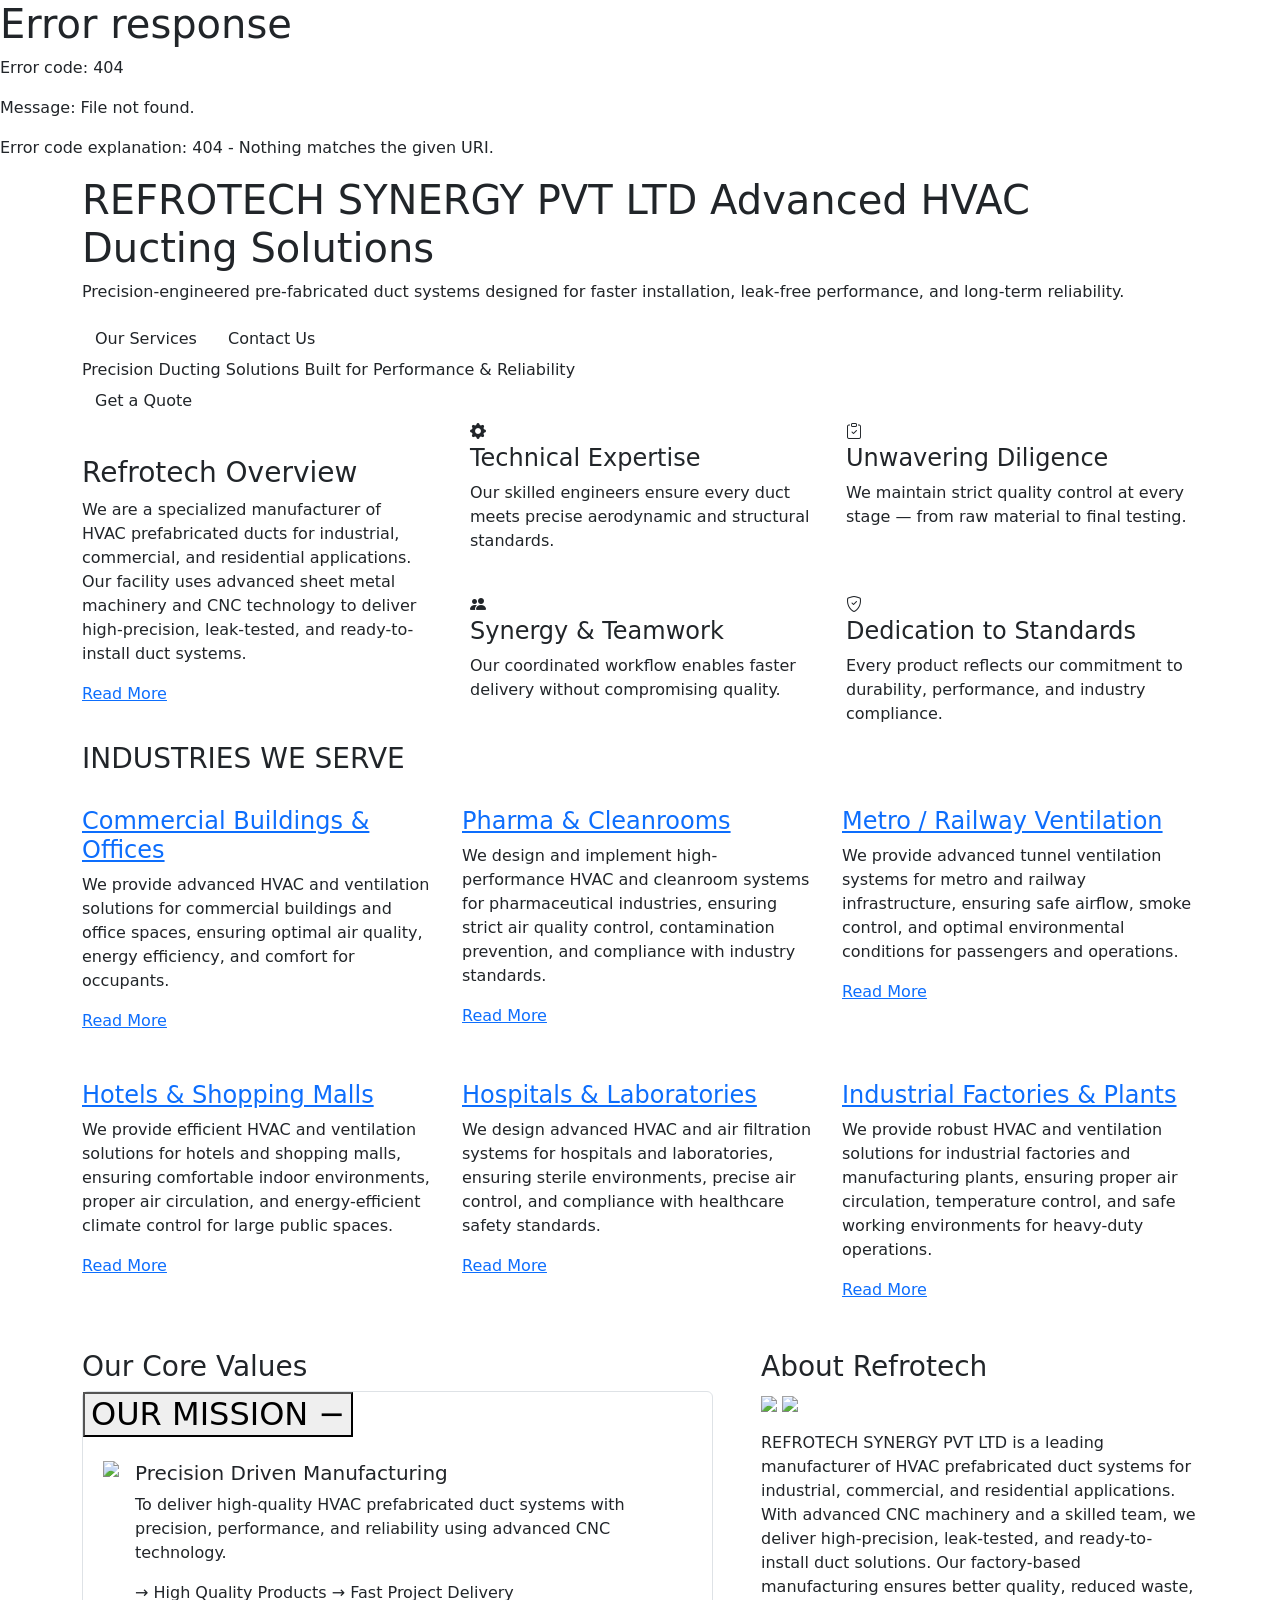
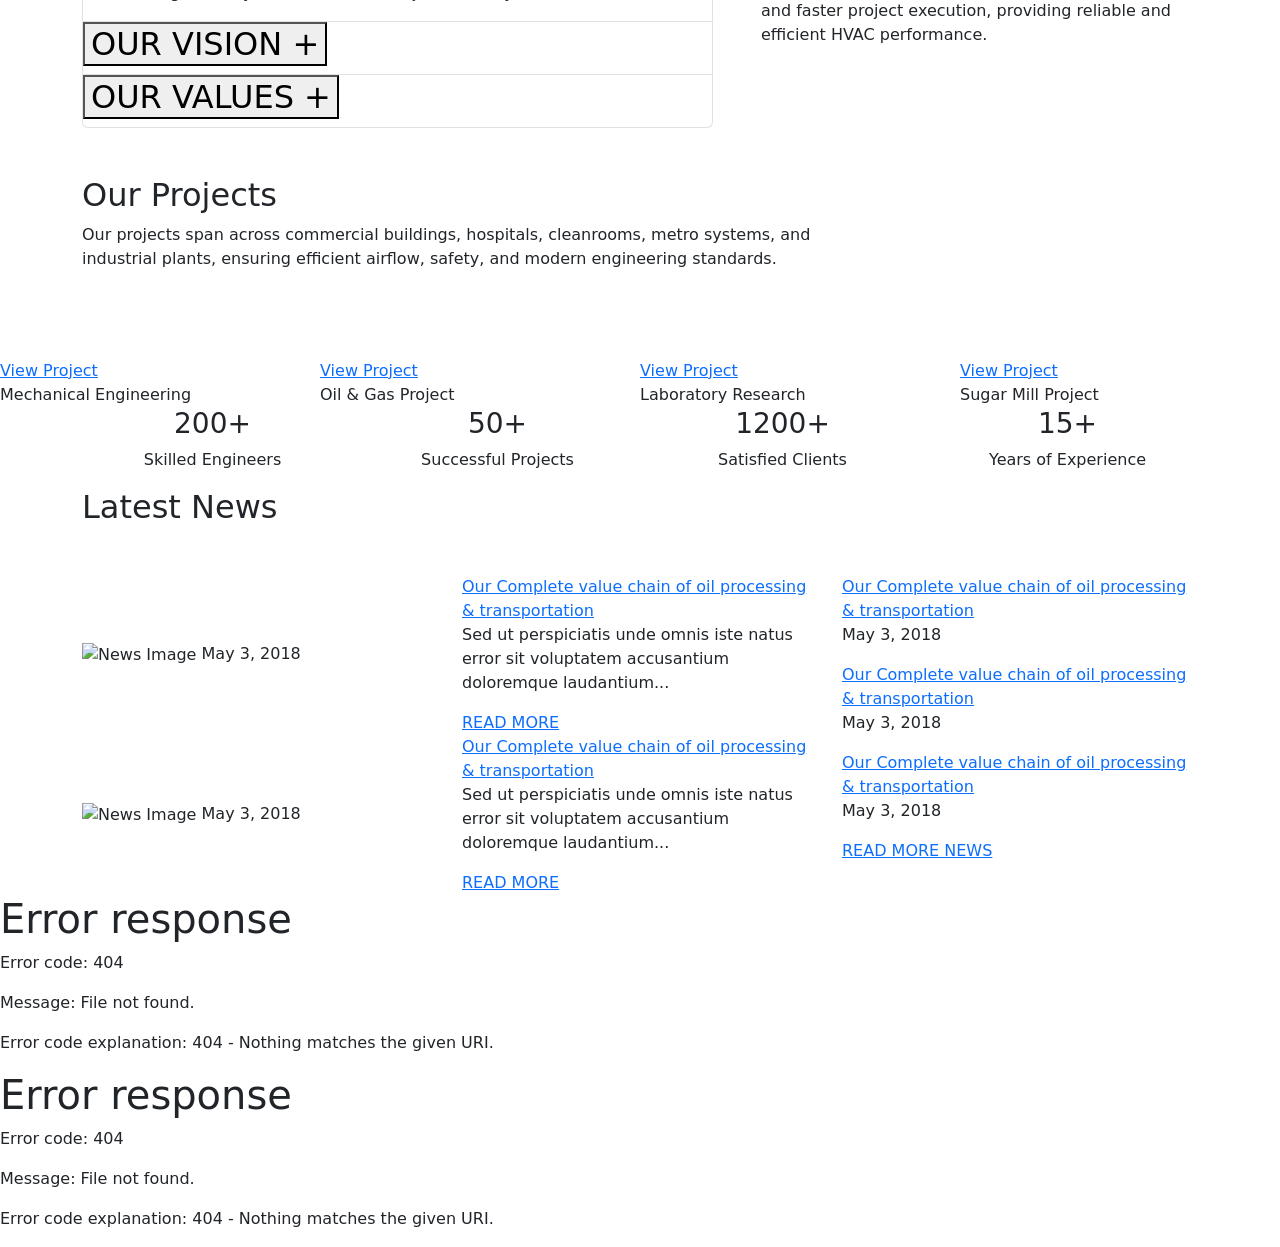
==== index.html @ 98a58070 "index file" ====
<!DOCTYPE html>
<html lang="en">

<head>
    <meta charset="UTF-8">
    <meta name="viewport" content="width=device-width, initial-scale=1.0">
    <title>Document</title>

    <!-- Bootstrap -->
    <link href="https://cdn.jsdelivr.net/npm/bootstrap@5.3.2/dist/css/bootstrap.min.css" rel="stylesheet">
    <link href="https://cdn.jsdelivr.net/npm/bootstrap-icons@1.11.3/font/bootstrap-icons.css" rel="stylesheet">
    <link href="https://fonts.googleapis.com/css2?family=Poppins:wght@400;500;600;700&display=swap" rel="stylesheet">
    <link href="https://fonts.googleapis.com/css2?family=Open+Sans:wght@400&display=swap" rel="stylesheet">
    <link href="https://fonts.googleapis.com/css2?family=Raleway:wght@300;400;500;600;700&display=swap"
        rel="stylesheet">
    <link href="https://fonts.googleapis.com/css2?family=PT+Serif:wght@400;700&display=swap" rel="stylesheet">
    <link href="https://cdn.jsdelivr.net/npm/bootstrap@5.3.3/dist/css/bootstrap.min.css" rel="stylesheet">
    <link rel="stylesheet" href="https://cdn.jsdelivr.net/npm/swiper@11/swiper-bundle.min.css" />

    <link rel="stylesheet" href="styles.css">
</head>

<body>
    <div id="navbar"></div>
    <section class="hero">
        <div id="heroCarousel" class="carousel slide carousel-fade" data-bs-ride="carousel">

            <div class="carousel-inner">

                <!-- Slide 1 -->
                <div class="carousel-item active"
                    style="background-image:url('/images/homebanner1.jpeg')">
                    <div class="overlay"></div>
                    <div class="container h-100 d-flex align-items-center">
                        <div class="hero-content">
                            <h1>REFROTECH SYNERGY PVT LTD <span class="no-wrap">Advanced HVAC Ducting Solutions</span>
                            </h1>
                            <p>
                                Precision-engineered pre-fabricated duct systems designed for faster installation,
                                leak-free performance, and long-term reliability.
                            </p>
                            <div class="hero-buttons">
                                <a href="/services/" class="btn btn-primary-custom">Our Services</a>
                                <a href="/contact/" class="btn btn-outline-custom">Contact Us</a>
                            </div>
                        </div>
                    </div>
                </div>

                <!-- Slide 2 -->
                <div class="carousel-item"
                    style="background-image:url('/images/homebanner2.jpeg')">
                    <div class="overlay"></div>
                    <div class="container h-100 d-flex align-items-center">
                        <div class="hero-content">
                            <h1>Factory-Made. Engineered for Accuracy.</h1>
                            <p>
                                State-of-the-art CNC manufacturing ensures high-precision ducting with superior
                                strength, airtight sealing, and easy on-site installation.
                            </p>
                            <div class="hero-buttons">
                                <a href="/project/" class="btn btn-primary-custom">Our Project</a>
                                <a href="/about/" class="btn btn-outline-custom">Know More</a>
                            </div>
                        </div>
                    </div>
                </div>

                <!-- Slide 3 -->
                <div class="carousel-item"
                    style="background-image:url('/images/homebanner3.jpeg')">
                    <div class="overlay"></div>
                    <div class="container h-100 d-flex align-items-center">
                        <div class="hero-content">
                            <h1>Performance • Precision • Reliability</h1>
                            <p>
                                Based in Nashik, we deliver high-quality HVAC ducting solutions trusted for efficiency,
                                durability, and consistent performance across projects.
                            </p>
                            <div class="hero-buttons">

                                <a href="/contact/" class="btn btn-outline-custom">Call Now</a>
                            </div>
                        </div>
                    </div>
                </div>

            </div>

            <!-- Controls -->
           <button class="carousel-control-prev custom-nav prev" data-bs-target="#heroCarousel" data-bs-slide="prev"></button>

<button class="carousel-control-next custom-nav next" data-bs-target="#heroCarousel" data-bs-slide="next"></button>

        </div>
    </section>

    <section class="cta-band">
        <div class="container">
            <div class="cta-wrapper">

                <div class="cta-text">
                    Precision Ducting Solutions Built for Performance & Reliability
                </div>

                <div class="cta-btn">
                    <a href="#" class="btn btn-cta">Get a Quote</a>
                </div>

            </div>
        </div>
    </section>
    <section class="vision-section">
        <div class="container">
            <div class="row align-items-center g-5">
                <!-- align-items-center keeps the left card and right grid balanced -->

                <!-- LEFT BOX (Our Mission) -->
                <div class="col-lg-4 col-md-5 mb-4 mb-lg-0">
                    <div class="vision-card">
                        <h3 class="title-main">Refrotech Overview</h3>
                        <p class="description">
                            We are a specialized manufacturer of HVAC prefabricated ducts for industrial, commercial,
                            and residential applications. Our facility uses advanced sheet metal machinery and CNC
                            technology to deliver high-precision, leak-tested, and ready-to-install duct systems.
                        </p>
                        <a href="#" class="read-more-btn">Read More</a>
                    </div>
                </div>

                <!-- RIGHT CONTENT (Features) -->
                <div class="col-lg-8 col-md-7">
                    <div class="row g-4"> <!-- g-4 adds consistent gutter spacing -->

                        <!-- ITEM 1 -->
                        <div class="col-sm-6">
                            <div class="vision-item">
                                <div class="vision-icon">
                                    <i class="bi bi-gear-fill"></i>
                                </div>
                                <div class="vision-text">
                                    <h4>Technical Expertise</h4>
                                    <p>Our skilled engineers ensure every duct meets precise aerodynamic and structural
                                        standards.</p>
                                </div>
                            </div>
                        </div>

                        <!-- ITEM 2 -->
                        <div class="col-sm-6">
                            <div class="vision-item">
                                <div class="vision-icon">
                                    <i class="bi bi-clipboard-check"></i>
                                </div>
                                <div class="vision-text">
                                    <h4>Unwavering Diligence</h4>
                                    <p>We maintain strict quality control at every stage — from raw material to final
                                        testing.</p>
                                </div>
                            </div>
                        </div>

                        <!-- ITEM 3 -->
                        <div class="col-sm-6">
                            <div class="vision-item">
                                <div class="vision-icon">
                                    <i class="bi bi-people-fill"></i>
                                </div>
                                <div class="vision-text">
                                    <h4>Synergy & Teamwork</h4>
                                    <p>Our coordinated workflow enables faster delivery without compromising quality.
                                    </p>
                                </div>
                            </div>
                        </div>

                        <!-- ITEM 4 -->
                        <div class="col-sm-6">
                            <div class="vision-item">
                                <div class="vision-icon">
                                    <i class="bi bi-shield-check"></i>
                                </div>
                                <div class="vision-text">
                                    <h4>Dedication to Standards</h4>
                                    <p>Every product reflects our commitment to durability, performance, and industry
                                        compliance.</p>
                                </div>
                            </div>
                        </div>

                    </div>
                </div>

            </div>
        </div>
    </section>

    <section class="services-section">

        <div class="container">

            <!-- TITLE -->
            <div class="services-header">
                <h3 class="services-title">
                    INDUSTRIES WE SERVE
                    <span class="services-title-line"></span>
                </h3>
            </div>

            <!-- ALL 6 CARDS -->
            <div class="row g-4">

                <!-- 1 -->
                <div class="col-lg-4 col-md-6">
                    <div class="service-card">
                        <div class="service-img">
                            <img src="/images/serviceimg1.png" alt="">
                        </div>
                        <h4><a href="/commercialbuildingoffice/">Commercial Buildings & Offices</a></h4>
                        <p>We provide advanced HVAC and ventilation solutions for commercial buildings and office
                            spaces, ensuring optimal air quality, energy efficiency, and comfort for occupants.</p>
                        <a href="/commercialbuildingoffice/" class="read-more">Read More</a>
                    </div>
                </div>

                <!-- 2 -->
                <div class="col-lg-4 col-md-6">
                    <div class="service-card">
                        <div class="service-img">
                            <img src="/images/serviceimg2.png" alt="">
                        </div>
                        <h4><a href="/pharmacleanrooms/">Pharma & Cleanrooms</a></h4>
                        <p>We design and implement high-performance HVAC and cleanroom systems for pharmaceutical
                            industries, ensuring strict air quality control, contamination prevention, and compliance
                            with industry standards.
                        </p>
                        <a href="/pharmacleanrooms/" class="read-more">Read More</a>
                    </div>
                </div>

                <!-- 3 -->
                <div class="col-lg-4 col-md-6">
                    <div class="service-card">
                        <div class="service-img">
                            <img src="/images/serviceimg3.png" alt="">
                        </div>
                        <h4><a href="/metrorailwayventilation/">Metro / Railway Ventilation</a></h4>
                        <p>We provide advanced tunnel ventilation systems for metro and railway infrastructure, ensuring
                            safe airflow, smoke control, and optimal environmental conditions for passengers and
                            operations.</p>
                        <a href="/metrorailwayventilation/" class="read-more">Read More</a>
                    </div>
                </div>

                <!-- 4 -->
                <div class="col-lg-4 col-md-6">
                    <div class="service-card">
                        <div class="service-img">
                            <img src="/images/serviceimg4.png" alt="">
                        </div>
                        <h4><a href="/hotelshoppingmall/">Hotels & Shopping Malls</a></h4>
                        <p>We provide efficient HVAC and ventilation solutions for hotels and shopping malls, ensuring
                            comfortable indoor environments, proper air circulation, and energy-efficient climate
                            control for large public spaces.</p>
                        <a href="/hotelshoppingmall/" class="read-more">Read More</a>
                    </div>
                </div>

                <!-- 5 -->
                <div class="col-lg-4 col-md-6">
                    <div class="service-card">
                        <div class="service-img">
                            <img src="/images/serviceimg5.png" alt="">
                        </div>
                        <h4><a href="/hospitalslaboratories/">Hospitals & Laboratories</a></h4>
                        <p>We design advanced HVAC and air filtration systems for hospitals and laboratories, ensuring
                            sterile environments, precise air control, and compliance with healthcare safety standards.
                        </p>
                        <a href="/hospitalslaboratories/" class="read-more">Read More</a>
                    </div>
                </div>

                <!-- 6 -->
                <div class="col-lg-4 col-md-6">
                    <div class="service-card">
                        <div class="service-img">
                            <img src="/images/serviceimg6.png" alt="">
                        </div>
                        <h4><a href="/industrialfactoriesplants/">Industrial Factories & Plants</a></h4>
                        <p>We provide robust HVAC and ventilation solutions for industrial factories and manufacturing
                            plants, ensuring proper air circulation, temperature control, and safe working environments
                            for heavy-duty operations.</p>
                        <a href="/industrialfactoriesplants/" class="read-more">Read More</a>
                    </div>
                </div>

            </div>

        </div>
    </section>
    <section class="core-section py-5">
        <div class="container">
            <div class="row g-5">

                <!-- LEFT (ACCORDION) -->
                <div class="col-lg-7">

                    <h3 class="section-title">Our Core Values</h3>

                    <div class="accordion custom-accordion" id="coreAccordion">

                        <!-- MISSION -->
                        <div class="accordion-item">
                            <h2>
                                <button class="accordion-btn" data-bs-toggle="collapse" data-bs-target="#item1">
                                    OUR MISSION
                                    <span class="icon">−</span>
                                </button>
                            </h2>

                            <div id="item1" class="accordion-collapse collapse show" data-bs-parent="#coreAccordion">
                                <div class="accordion-body d-flex flex-column flex-md-row gap-3">

                                    <img src="https://shtheme.com/demosd/metallex1/wp-content/uploads/2018/05/core_img1.jpg"
                                        class="core-img">

                                    <div>
                                        <h5>Precision Driven Manufacturing</h5>
                                        <p>
                                            To deliver high-quality HVAC prefabricated duct systems with precision,
                                            performance, and reliability using advanced CNC technology.
                                        </p>

                                        <div class="core-links">
                                            <span>→ High Quality Products</span>
                                            <span>→ Fast Project Delivery</span>
                                        </div>
                                    </div>

                                </div>
                            </div>
                        </div>

                        <!-- VISION -->
                        <div class="accordion-item">
                            <h2>
                                <button class="accordion-btn collapsed" data-bs-toggle="collapse"
                                    data-bs-target="#item2">
                                    OUR VISION
                                    <span class="icon">+</span>
                                </button>
                            </h2>

                            <div id="item2" class="accordion-collapse collapse" data-bs-parent="#coreAccordion">
                                <div class="accordion-body d-flex flex-column flex-md-row gap-3">

                                    <img src="https://shtheme.com/demosd/metallex1/wp-content/uploads/2018/05/core_img1.jpg"
                                        class="core-img">

                                    <div>
                                        <h5>Future Ready Solutions</h5>
                                        <p>
                                            To become a trusted leader in prefabricated duct manufacturing by delivering
                                            consistent quality and innovative engineering solutions.
                                        </p>

                                        <div class="core-links">
                                            <span>→ Industry Leadership</span>
                                            <span>→ Continuous Innovation</span>
                                        </div>
                                    </div>

                                </div>
                            </div>
                        </div>

                        <!-- VALUES -->
                        <div class="accordion-item">
                            <h2>
                                <button class="accordion-btn collapsed" data-bs-toggle="collapse"
                                    data-bs-target="#item3">
                                    OUR VALUES
                                    <span class="icon">+</span>
                                </button>
                            </h2>

                            <div id="item3" class="accordion-collapse collapse" data-bs-parent="#coreAccordion">
                                <div class="accordion-body d-flex flex-column flex-md-row gap-3">

                                    <img src="https://shtheme.com/demosd/metallex1/wp-content/uploads/2018/05/core_img1.jpg"
                                        class="core-img">

                                    <div>
                                        <h5>Strength of Our Team</h5>
                                        <p>
                                            Our values define our work culture, ensuring every project is delivered with
                                            precision, quality, and commitment.
                                        </p>

                                        <div class="core-links">
                                            <span>→ Technical Expertise</span>
                                            <span>→ Quality & Precision</span>
                                            <span>→ Teamwork & Efficiency</span>
                                            <span>→ Commitment to Standards</span>
                                        </div>
                                    </div>

                                </div>
                            </div>
                        </div>

                    </div>
                </div>

                <!-- RIGHT (ABOUT) -->
                <div class="col-lg-5">

                    <h3 class="section-title">About Refrotech</h3>

                    <div class="about-images">
                        <img
                            src="https://shtheme.com/demosd/metallex1/wp-content/uploads/2018/05/variation2_about_img1.jpg">
                        <img
                            src="https://shtheme.com/demosd/metallex1/wp-content/uploads/2018/05/variation2_about_img2.jpg">
                    </div>

                    <p class="about-para mt-3">
                        REFROTECH SYNERGY PVT LTD is a leading manufacturer of HVAC prefabricated duct systems for
                        industrial, commercial, and residential applications. With advanced CNC machinery and a skilled
                        team, we deliver high-precision, leak-tested, and ready-to-install duct solutions. Our
                        factory-based manufacturing ensures better quality, reduced waste, and faster project execution,
                        providing reliable and efficient HVAC performance.
                    </p>



                </div>

            </div>
        </div>
    </section>

    <section class="projects">

        <div class="container">
            <div class="row align-items-center mb-5">

                <div class="col-lg-8">
                    <h2 class="projects-title">
                        Our Projects <span></span>
                    </h2>
                    <p>
                        Our projects span across commercial buildings, hospitals, cleanrooms, metro systems, and
                        industrial plants, ensuring efficient airflow, safety, and modern engineering standards.
                    </p>
                </div>

                <div class="col-lg-4 text-lg-end mt-4 mt-lg-0">
                    <div class="d-inline-flex gap-2">
                        <div class="nav-btn prev"></div>
                        <div class="nav-btn next"></div>
                    </div>
                </div>

            </div>
        </div>

        <!-- SLIDER -->
        <div class="swiper projectSliderFull">
            <div class="swiper-wrapper">

                <!-- ITEM -->
                <div class="swiper-slide project-item">
                    <img src="/images/project_img1.jpg" alt="">
                    <div class="project-overlay">
                        <a href="#" class="view-btn">View Project</a>
                        <div class="project-title">Mechanical Engineering</div>
                    </div>
                </div>

                <div class="swiper-slide project-item">
                    <img src="/images/project_img2.jpg" alt="">
                    <div class="project-overlay">
                        <a href="#" class="view-btn">View Project</a>
                        <div class="project-title">Oil & Gas Project</div>
                    </div>
                </div>

                <div class="swiper-slide project-item">
                    <img src="/images/project_img3.jpg" alt="">
                    <div class="project-overlay">
                        <a href="#" class="view-btn">View Project</a>
                        <div class="project-title">Laboratory Research</div>
                    </div>
                </div>

                <div class="swiper-slide project-item">
                    <img src="/images/project_img4.jpg" alt="">
                    <div class="project-overlay">
                        <a href="#" class="view-btn">View Project</a>
                        <div class="project-title">Sugar Mill Project</div>
                    </div>
                </div>
                <div class="swiper-slide project-item">
                    <img src="/images/project_img5.jpg" alt="">
                    <div class="project-overlay">
                        <a href="#" class="view-btn">View Project</a>
                        <div class="project-title">Sugar Mill Project</div>
                    </div>
                </div>
                <div class="swiper-slide project-item">
                    <img src="/images/project_img6.jpg" alt="">
                    <div class="project-overlay">
                        <a href="#" class="view-btn">View Project</a>
                        <div class="project-title">Sugar Mill Project</div>
                    </div>
                </div>
                <div class="swiper-slide project-item">
                    <img src="/images/project_img7.jpg" alt="">
                    <div class="project-overlay">
                        <a href="#" class="view-btn">View Project</a>
                        <div class="project-title">Sugar Mill Project</div>
                    </div>
                </div>
                <div class="swiper-slide project-item">
                    <img src="/images/project_img8.jpg" alt="">
                    <div class="project-overlay">
                        <a href="#" class="view-btn">View Project</a>
                        <div class="project-title">Sugar Mill Project</div>
                    </div>
                </div>
                <div class="swiper-slide project-item">
                    <img src="/images/project_img9.jpg" alt="">
                    <div class="project-overlay">
                        <a href="#" class="view-btn">View Project</a>
                        <div class="project-title">Sugar Mill Project</div>
                    </div>
                </div>

            </div>
        </div>

    </section>

    <section class="stats-section">
        <div class="container">
            <div class="row text-center g-4">

                <!-- 1 -->
                <div class="col-lg-3 col-md-6">
                    <div class="stat-box">
                        <h3 class="stat-number">200<span>+</span></h3>
                        <p class="stat-text">Skilled Engineers</p>
                    </div>
                </div>

                <!-- 2 -->
                <div class="col-lg-3 col-md-6">
                    <div class="stat-box">
                        <h3 class="stat-number">50<span>+</span></h3>
                        <p class="stat-text">Successful Projects</p>
                    </div>
                </div>

                <!-- 3 -->
                <div class="col-lg-3 col-md-6">
                    <div class="stat-box">
                        <h3 class="stat-number">1200<span>+</span></h3>
                        <p class="stat-text">Satisfied Clients</p>
                    </div>
                </div>

                <!-- 4 -->
                <div class="col-lg-3 col-md-6">
                    <div class="stat-box">
                        <h3 class="stat-number">15<span>+</span></h3>
                        <p class="stat-text">Years of Experience</p>
                    </div>
                </div>

            </div>
        </div>
    </section>


    <section class="section-padding">
        <div class="container">

            <h2 class="section-title mb-5">Latest News</h2>

            <div class="row">

                <!-- LEFT -->
                <div class="col-lg-8">

                    <div class="row news-card align-items-center">
                        <div class="col-md-6 mb-3 mb-md-0">
                            <div class="news-img-wrapper">
                                <img src="https://shtheme.com/demosd/metallex1/wp-content/uploads/2018/05/news_img1.jpg"
                                    alt="News Image">
                                <span class="news-date">May 3, 2018</span>
                            </div>
                        </div>

                        <div class="col-md-6">
                            <a href="#" class="news-title">
                                Our Complete value chain of oil processing & transportation
                            </a>
                            <p class="news-desc">
                                Sed ut perspiciatis unde omnis iste natus error sit voluptatem accusantium doloremque
                                laudantium...
                            </p>
                            <a href="#" class="read-mores">READ MORE</a>
                        </div>
                    </div>

                    <div class="row news-card align-items-center">
                        <div class="col-md-6 mb-3 mb-md-0">
                            <div class="news-img-wrapper">
                                <img src="https://shtheme.com/demosd/metallex1/wp-content/uploads/2018/05/news_img2.jpg"
                                    alt="News Image">
                                <span class="news-date">May 3, 2018</span>
                            </div>
                        </div>

                        <div class="col-md-6">
                            <a href="#" class="news-title">
                                Our Complete value chain of oil processing & transportation
                            </a>
                            <p class="news-desc">
                                Sed ut perspiciatis unde omnis iste natus error sit voluptatem accusantium doloremque
                                laudantium...
                            </p>
                            <a href="#" class="read-mores">READ MORE</a>
                        </div>
                    </div>

                </div>

                <!-- RIGHT -->
                <div class="col-lg-4">

                    <div class="sidebar-box">

                        <div class="sidebar-item">
                            <a href="#">Our Complete value chain of oil processing & transportation</a>
                            <p>May 3, 2018</p>
                        </div>

                        <div class="sidebar-item">
                            <a href="#">Our Complete value chain of oil processing & transportation</a>
                            <p>May 3, 2018</p>
                        </div>

                        <div class="sidebar-item">
                            <a href="#">Our Complete value chain of oil processing & transportation</a>
                            <p>May 3, 2018</p>
                        </div>

                        <div class="sidebar-footer">
                            <a href="#">READ MORE NEWS</a>
                        </div>

                    </div>

                </div>

            </div>

        </div>
    </section>


    <script src="https://cdn.jsdelivr.net/npm/bootstrap@5.3.2/dist/js/bootstrap.bundle.min.js"></script>

    <script src="https://cdn.jsdelivr.net/npm/swiper@11/swiper-bundle.min.js"></script>
    <div id="footer"></div>
    <div id="quoteContainer"></div>

    <script>
        fetch("../quote-modal.html")
            .then(res => res.text())
            .then(data => {
                document.getElementById("quoteContainer").innerHTML = data;
            });

        document.addEventListener("click", function (e) {

            // OPEN MODAL
            if (e.target.closest(".quote-btn")) {
                e.preventDefault();
                let modal = document.getElementById("quoteModal");
                if (modal) {
                    modal.style.display = "flex";
                }
            }

            // CLOSE BUTTON
            if (e.target.id === "closeQuote") {
                document.getElementById("quoteModal").style.display = "none";
            }

            // CLICK OUTSIDE
            if (e.target.id === "quoteModal") {
                document.getElementById("quoteModal").style.display = "none";
            }

        });
    </script>
    <script>
        // Load Navbar
        fetch("../navbar.html")
            .then(res => res.text())
            .then(data => {
                document.getElementById("navbar").innerHTML = data;

                // ✅ FIX: make function global AFTER navbar loads
                window.toggleMenu = function () {
                    document.getElementById("menuWrapper").classList.toggle("active");
                };
            });
        // Load Footer
        fetch("../footer.html")
            .then(res => res.text())
            .then(data => {
                document.getElementById("footer").innerHTML = data;
            });
    </script>

    <script>
        const carouselEl = document.querySelector('#heroCarousel');

        // Bootstrap carousel (AUTO every 5 seconds)
        const carousel = new bootstrap.Carousel(carouselEl, {
            interval: 5000,   // ✅ 5 seconds
            pause: "hover",   // pause on mouse hover
            ride: "carousel",
            wrap: true        // infinite loop
        });

        // Animation function
        function animateSlide(slide) {
            const h1 = slide.querySelector("h1");
            const p = slide.querySelector("p");
            const btns = slide.querySelector(".hero-buttons");

            // reset
            [h1, p, btns].forEach(el => el.classList.remove("animate"));

            // sequence
            setTimeout(() => h1.classList.add("animate"), 200);
            setTimeout(() => p.classList.add("animate"), 600);
            setTimeout(() => btns.classList.add("animate"), 1000);
        }

        // First load
        window.addEventListener("load", () => {
            animateSlide(document.querySelector(".carousel-item.active"));
        });

        // On slide change
        carouselEl.addEventListener("slid.bs.carousel", () => {
            animateSlide(document.querySelector(".carousel-item.active"));
        });
    </script>
    <script>
        document.querySelectorAll('.accordion-btn').forEach(btn => {
            btn.addEventListener('click', function () {
                setTimeout(() => {
                    document.querySelectorAll('.accordion-btn').forEach(b => {
                        b.querySelector('.icon').textContent = '+';
                    });

                    if (!this.classList.contains('collapsed')) {
                        this.querySelector('.icon').textContent = '−';
                    }
                }, 200);
            });
        });
    </script>

    <script src="https://cdn.jsdelivr.net/npm/swiper@11/swiper-bundle.min.js"></script>


    <script>
        const swiper = new Swiper(".projectSliderFull", {
            slidesPerView: 4,
            spaceBetween: 0,
            loop: true,

            navigation: {
                nextEl: ".next",
                prevEl: ".prev",
            },

            breakpoints: {
                0: { slidesPerView: 1 },
                576: { slidesPerView: 2 },
                992: { slidesPerView: 3 },
                1200: { slidesPerView: 4 }
            }
        });
    </script>

</body>

</html>
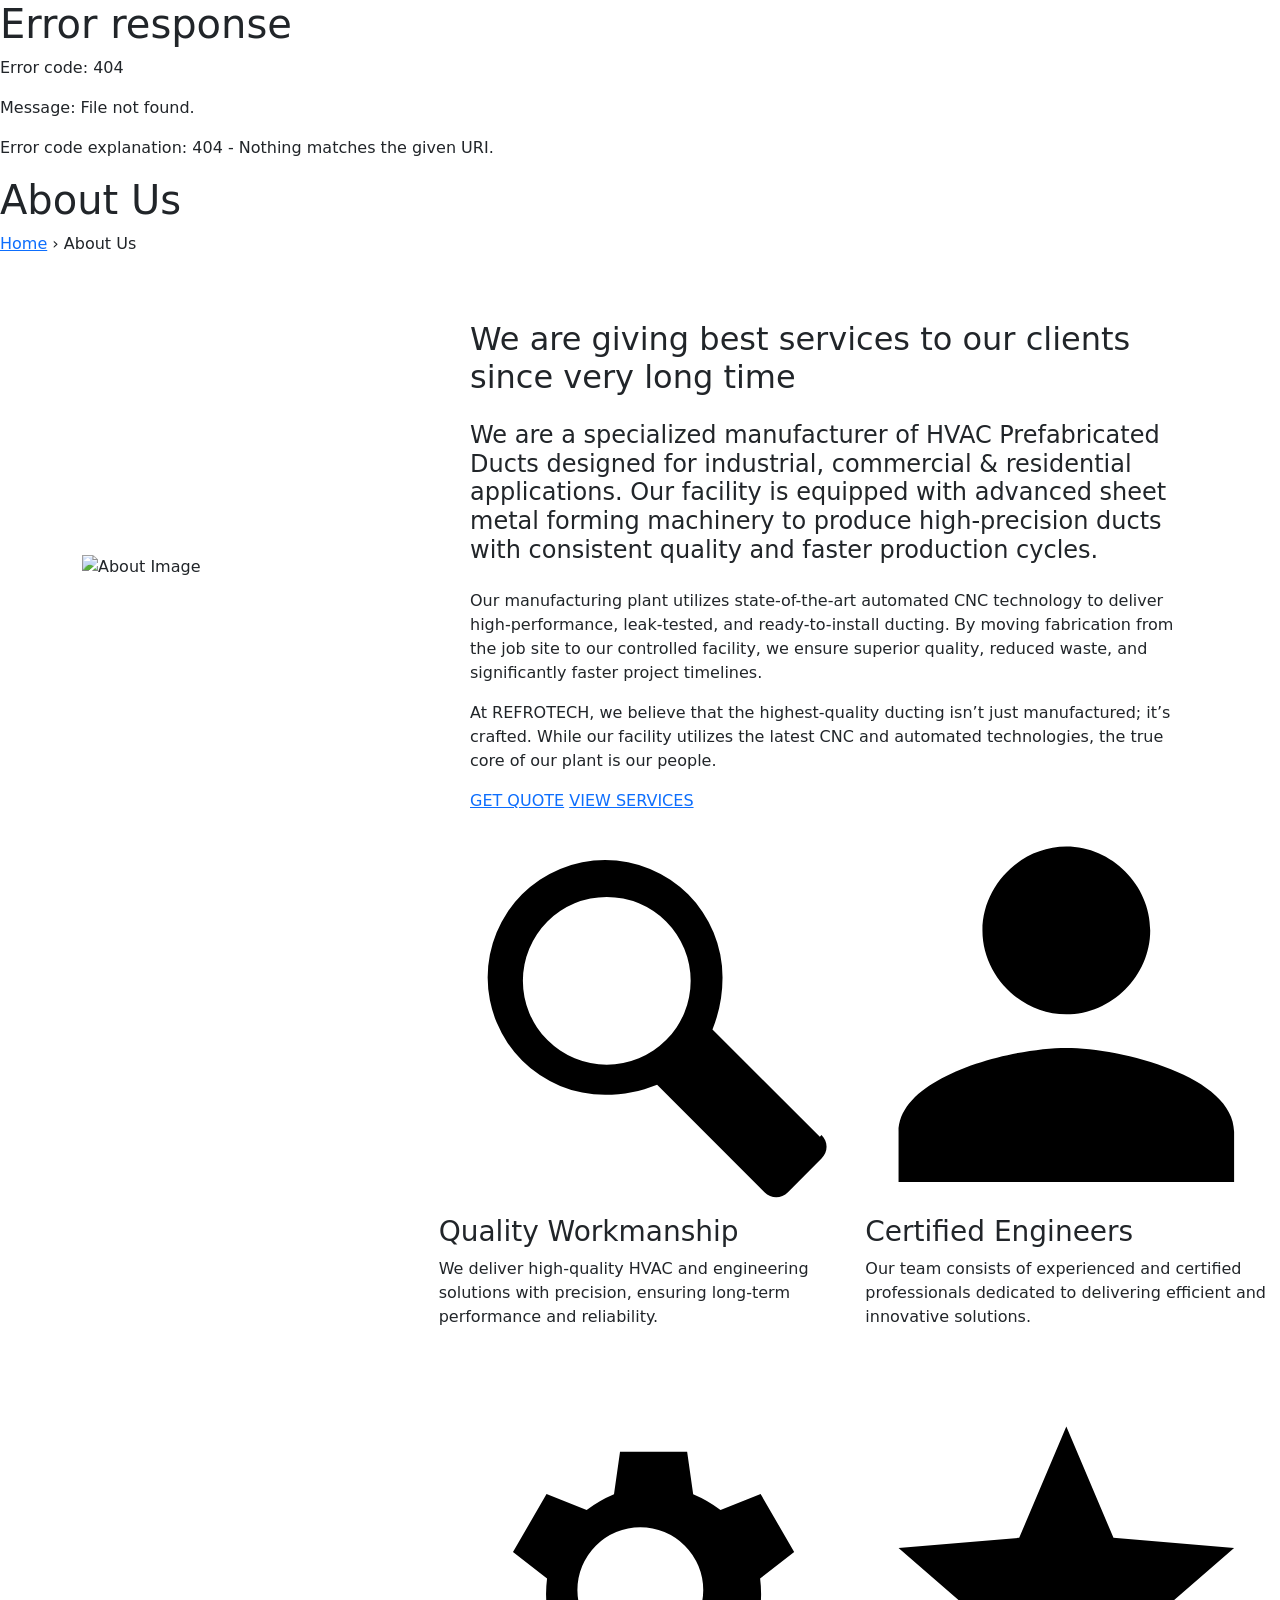
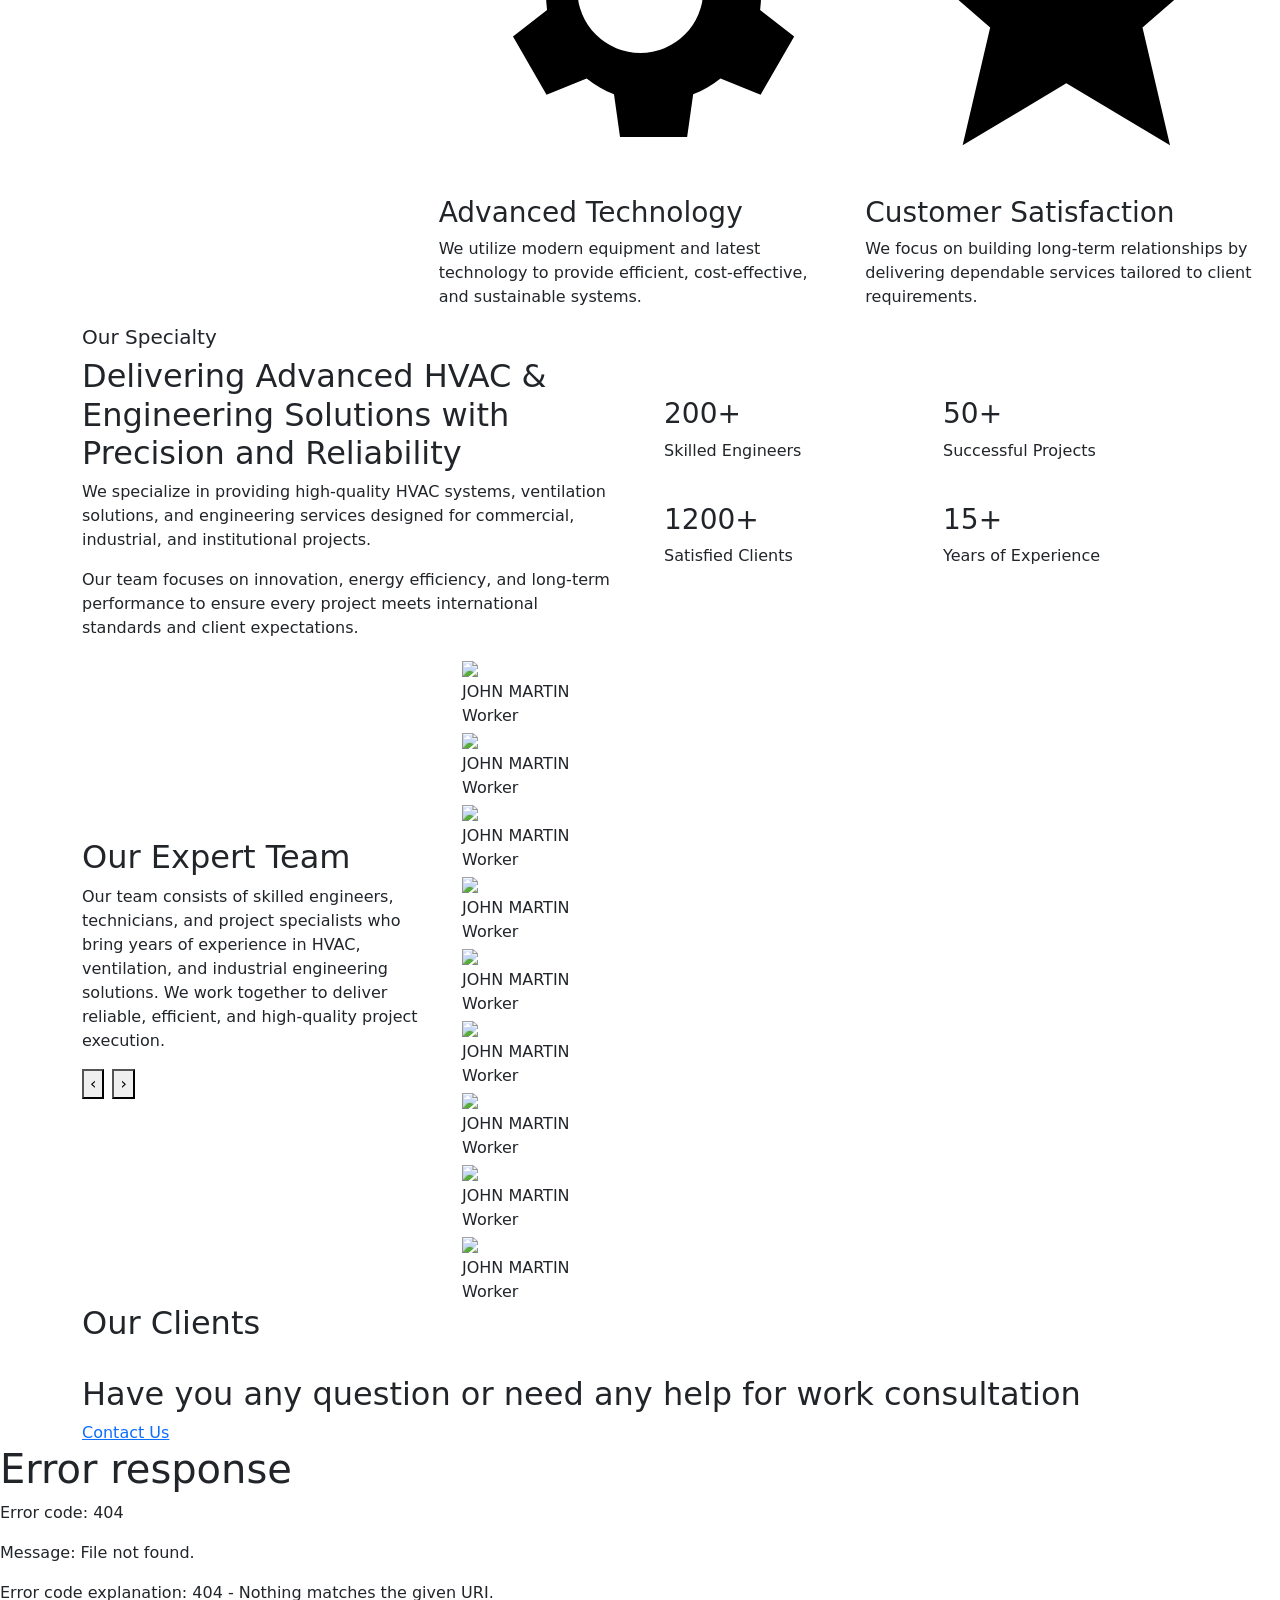
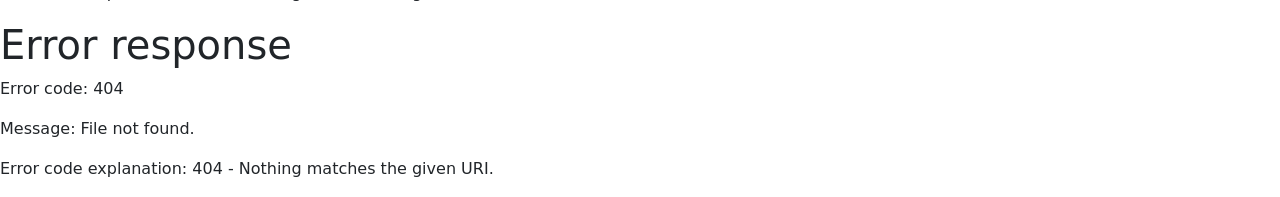
==== commit f38178bc: "about file" ====
--- a/index.html
+++ b/index.html
@@ -5,708 +5,401 @@
     <meta charset="UTF-8">
     <meta name="viewport" content="width=device-width, initial-scale=1.0">
     <title>Document</title>
-
-    <!-- Bootstrap -->
+    <link rel="stylesheet" href="../style/about.css">
+    <link rel="stylesheet" href="/navbar.css">
+    <link rel="stylesheet" href="/footer.css">
+    <!-- Bootstrap 5 -->
     <link href="https://cdn.jsdelivr.net/npm/bootstrap@5.3.2/dist/css/bootstrap.min.css" rel="stylesheet">
     <link href="https://cdn.jsdelivr.net/npm/bootstrap-icons@1.11.3/font/bootstrap-icons.css" rel="stylesheet">
     <link href="https://fonts.googleapis.com/css2?family=Poppins:wght@400;500;600;700&display=swap" rel="stylesheet">
     <link href="https://fonts.googleapis.com/css2?family=Open+Sans:wght@400&display=swap" rel="stylesheet">
     <link href="https://fonts.googleapis.com/css2?family=Raleway:wght@300;400;500;600;700&display=swap"
         rel="stylesheet">
-    <link href="https://fonts.googleapis.com/css2?family=PT+Serif:wght@400;700&display=swap" rel="stylesheet">
     <link href="https://cdn.jsdelivr.net/npm/bootstrap@5.3.3/dist/css/bootstrap.min.css" rel="stylesheet">
-    <link rel="stylesheet" href="https://cdn.jsdelivr.net/npm/swiper@11/swiper-bundle.min.css" />
-
-    <link rel="stylesheet" href="styles.css">
 </head>
 
 <body>
     <div id="navbar"></div>
-    <section class="hero">
-        <div id="heroCarousel" class="carousel slide carousel-fade" data-bs-ride="carousel">
-
-            <div class="carousel-inner">
-
-                <!-- Slide 1 -->
-                <div class="carousel-item active"
-                    style="background-image:url('/images/homebanner1.jpeg')">
-                    <div class="overlay"></div>
-                    <div class="container h-100 d-flex align-items-center">
-                        <div class="hero-content">
-                            <h1>REFROTECH SYNERGY PVT LTD <span class="no-wrap">Advanced HVAC Ducting Solutions</span>
-                            </h1>
-                            <p>
-                                Precision-engineered pre-fabricated duct systems designed for faster installation,
-                                leak-free performance, and long-term reliability.
-                            </p>
-                            <div class="hero-buttons">
-                                <a href="/services/" class="btn btn-primary-custom">Our Services</a>
-                                <a href="/contact/" class="btn btn-outline-custom">Contact Us</a>
-                            </div>
-                        </div>
-                    </div>
-                </div>
-
-                <!-- Slide 2 -->
-                <div class="carousel-item"
-                    style="background-image:url('/images/homebanner2.jpeg')">
-                    <div class="overlay"></div>
-                    <div class="container h-100 d-flex align-items-center">
-                        <div class="hero-content">
-                            <h1>Factory-Made. Engineered for Accuracy.</h1>
-                            <p>
-                                State-of-the-art CNC manufacturing ensures high-precision ducting with superior
-                                strength, airtight sealing, and easy on-site installation.
-                            </p>
-                            <div class="hero-buttons">
-                                <a href="/project/" class="btn btn-primary-custom">Our Project</a>
-                                <a href="/about/" class="btn btn-outline-custom">Know More</a>
-                            </div>
-                        </div>
-                    </div>
-                </div>
-
-                <!-- Slide 3 -->
-                <div class="carousel-item"
-                    style="background-image:url('/images/homebanner3.jpeg')">
-                    <div class="overlay"></div>
-                    <div class="container h-100 d-flex align-items-center">
-                        <div class="hero-content">
-                            <h1>Performance • Precision • Reliability</h1>
-                            <p>
-                                Based in Nashik, we deliver high-quality HVAC ducting solutions trusted for efficiency,
-                                durability, and consistent performance across projects.
-                            </p>
-                            <div class="hero-buttons">
-
-                                <a href="/contact/" class="btn btn-outline-custom">Call Now</a>
-                            </div>
-                        </div>
-                    </div>
-                </div>
-
-            </div>
-
-            <!-- Controls -->
-           <button class="carousel-control-prev custom-nav prev" data-bs-target="#heroCarousel" data-bs-slide="prev"></button>
-
-<button class="carousel-control-next custom-nav next" data-bs-target="#heroCarousel" data-bs-slide="next"></button>
-
-        </div>
-    </section>
-
-    <section class="cta-band">
+    <section class="hero-section">
+        <div class="hero-content">
+            <h1 class="hero-title">About Us</h1>
+            <p class="breadcrumb-custom">
+                <a href="#">Home</a>
+                <span>›</span>
+                About Us
+            </p>
+        </div>
+    </section>
+
+
+
+
+    <section class="about">
         <div class="container">
-            <div class="cta-wrapper">
-
-                <div class="cta-text">
-                    Precision Ducting Solutions Built for Performance & Reliability
-                </div>
-
-                <div class="cta-btn">
-                    <a href="#" class="btn btn-cta">Get a Quote</a>
-                </div>
-
-            </div>
-        </div>
-    </section>
-    <section class="vision-section">
+            <div class="row align-items-center mt-1 g-5">
+
+                <!-- Image -->
+                <div class="col-lg-4 col-md-5 mb-4  mb-md-0">
+                    <img src="/images/aboutimg.jpeg"
+                        alt="About Image">
+                </div>
+
+                <!-- Content -->
+                <div class="col-lg-8 col-md-7">
+                    <h2 class="mb-4">
+                        We are giving best services to our clients since very
+                        <span class="highlight">long time</span>
+                    </h2>
+
+                    <h4 class="mb-4">
+                        We are a specialized manufacturer of HVAC Prefabricated Ducts designed for industrial,
+                        commercial & residential applications. Our facility is equipped with advanced sheet metal
+                        forming machinery to produce high-precision ducts with consistent quality and faster production
+                        cycles.
+                    </h4>
+
+                    <p>
+                        Our manufacturing plant utilizes state-of-the-art automated CNC technology to deliver
+                        high-performance, leak-tested, and ready-to-install ducting. By moving fabrication from the job
+                        site to our controlled facility, we ensure superior quality, reduced waste, and significantly
+                        faster project timelines.
+                    </p>
+
+                    <p>
+                        At REFROTECH, we believe that the highest-quality ducting isn’t just manufactured; it’s crafted.
+                        While our facility utilizes the latest CNC and automated technologies, the true core of our
+                        plant is our people.
+                    </p>
+
+                    <!-- Buttons -->
+                    <div class="button-group">
+                        <a href="/contact/" class="btn-blue">GET QUOTE</a>
+                        <a href="/services/" class="btn-gold">VIEW SERVICES</a>
+                    </div>
+                </div>
+
+            </div>
+        </div>
+    </section>
+
+
+
+    <section class="award-section">
+        <div class="container-fluid p-0">
+            <div class="row g-0">
+
+                <!-- Left side (Empty, background handled by CSS) -->
+                <div class="col-lg-4 col-md-5 award-left-bg d-none d-lg-block"></div>
+
+                <!-- Right side -->
+                <div class="col-lg-8 col-md-7 award-right-content">
+                    <div class="container">
+                        <div class="row gy-5">
+
+                            <!-- Item 1 -->
+                            <div class="col-md-6">
+                                <div class="award-box">
+                                    <div class="award-icon">
+                                        <svg viewBox="0 0 24 24">
+                                            <path
+                                                d="M22.7 19.3l-6.4-6.4c.4-1 .6-2 .6-3.1a7 7 0 1 0-7 7c1.1 0 2.1-.2 3.1-.6l6.4 6.4c.4.4 1 .4 1.4 0l2-2c.4-.4.4-1 0-1.4zM5 10a5 5 0 1 1 10 0A5 5 0 0 1 5 10z" />
+                                        </svg>
+                                    </div>
+                                    <div class="award-text">
+                                        <h3>Quality Workmanship</h3>
+                                        <p>We deliver high-quality HVAC and engineering solutions with precision,
+                                            ensuring long-term performance and reliability.</p>
+                                    </div>
+                                </div>
+                            </div>
+
+                            <!-- Item 2 -->
+                            <div class="col-md-6">
+                                <div class="award-box">
+                                    <div class="award-icon">
+                                        <svg viewBox="0 0 24 24">
+                                            <path
+                                                d="M12 12c2.7 0 5-2.3 5-5s-2.3-5-5-5-5 2.3-5 5 2.3 5 5 5zm0 2c-3.3 0-10 1.7-10 5v3h20v-3c0-3.3-6.7-5-10-5z" />
+                                        </svg>
+                                    </div>
+                                    <div class="award-text">
+                                        <h3>Certified Engineers</h3>
+                                        <p>Our team consists of experienced and certified professionals dedicated to
+                                            delivering efficient and innovative solutions.</p>
+                                    </div>
+                                </div>
+                            </div>
+
+                            <!-- Item 3 -->
+                            <div class="col-md-6">
+                                <div class="award-box">
+                                    <div class="award-icon">
+                                        <svg viewBox="0 0 24 24">
+                                            <path
+                                                d="M19.14 12.94a7.5 7.5 0 0 0 0-1.88l2.03-1.58-2-3.46-2.39.96a7.5 7.5 0 0 0-1.63-.94l-.36-2.54h-4l-.36 2.54a7.5 7.5 0 0 0-1.63.94l-2.39-.96-2 3.46 2.03 1.58a7.5 7.5 0 0 0 0 1.88l-2.03 1.58 2 3.46 2.39-.96c.5.39 1.05.72 1.63.94l.36 2.54h4l.36-2.54c.58-.22 1.13-.55 1.63-.94l2.39.96 2-3.46-2.03-1.58zM12 15.5A3.5 3.5 0 1 1 12 8a3.5 3.5 0 0 1 0 7.5z" />
+                                        </svg>
+                                    </div>
+                                    <div class="award-text">
+                                        <h3>Advanced Technology</h3>
+                                        <p>We utilize modern equipment and latest technology to provide efficient,
+                                            cost-effective, and sustainable systems.</p>
+                                    </div>
+                                </div>
+                            </div>
+
+                            <!-- Item 4 -->
+                            <div class="col-md-6">
+                                <div class="award-box">
+                                    <div class="award-icon">
+                                        <svg viewBox="0 0 24 24">
+                                            <path
+                                                d="M12 17.3l6.18 3.7-1.64-7.03L22 9.24l-7.19-.61L12 2 9.19 8.63 2 9.24l5.46 4.73L5.82 21z" />
+                                        </svg>
+                                    </div>
+                                    <div class="award-text">
+                                        <h3>Customer Satisfaction</h3>
+                                        <p>We focus on building long-term relationships by delivering dependable
+                                            services tailored to client requirements.</p>
+                                    </div>
+                                </div>
+                            </div>
+
+                        </div>
+                    </div>
+                </div>
+
+            </div>
+        </div>
+    </section>
+
+
+    <section class="speciality-section">
         <div class="container">
             <div class="row align-items-center g-5">
-                <!-- align-items-center keeps the left card and right grid balanced -->
-
-                <!-- LEFT BOX (Our Mission) -->
-                <div class="col-lg-4 col-md-5 mb-4 mb-lg-0">
-                    <div class="vision-card">
-                        <h3 class="title-main">Refrotech Overview</h3>
+
+                <!-- LEFT CONTENT -->
+                <div class="col-lg-6 mb-5 mb-lg-0">
+                    <div class="speciality-text">
+                        <h5 class="subtitle">Our Specialty <span class="title-line"></span></h5>
+
+                        <h2 class="main-title">
+                            Delivering Advanced HVAC & Engineering Solutions with Precision and Reliability
+                        </h2>
+
                         <p class="description">
-                            We are a specialized manufacturer of HVAC prefabricated ducts for industrial, commercial,
-                            and residential applications. Our facility uses advanced sheet metal machinery and CNC
-                            technology to deliver high-precision, leak-tested, and ready-to-install duct systems.
+                            We specialize in providing high-quality HVAC systems, ventilation solutions, and engineering
+                            services designed for commercial, industrial, and institutional projects.
                         </p>
-                        <a href="#" class="read-more-btn">Read More</a>
-                    </div>
-                </div>
-
-                <!-- RIGHT CONTENT (Features) -->
-                <div class="col-lg-8 col-md-7">
-                    <div class="row g-4"> <!-- g-4 adds consistent gutter spacing -->
-
-                        <!-- ITEM 1 -->
+
+                        <p class="description">
+                            Our team focuses on innovation, energy efficiency, and long-term performance to ensure every
+                            project meets international standards and client expectations.
+                        </p>
+                    </div>
+                </div>
+
+                <!-- RIGHT COUNTERS -->
+                <div class="col-lg-6">
+                    <div class="row g-4">
+                        <!-- Counter 1 -->
                         <div class="col-sm-6">
-                            <div class="vision-item">
-                                <div class="vision-icon">
-                                    <i class="bi bi-gear-fill"></i>
-                                </div>
-                                <div class="vision-text">
-                                    <h4>Technical Expertise</h4>
-                                    <p>Our skilled engineers ensure every duct meets precise aerodynamic and structural
-                                        standards.</p>
-                                </div>
-                            </div>
-                        </div>
-
-                        <!-- ITEM 2 -->
+                            <div class="counter-item">
+                                <h3 class="counter-number">200+</h3>
+                                <p class="counter-label">Skilled Engineers</p>
+                            </div>
+                        </div>
+                        <!-- Counter 2 -->
                         <div class="col-sm-6">
-                            <div class="vision-item">
-                                <div class="vision-icon">
-                                    <i class="bi bi-clipboard-check"></i>
-                                </div>
-                                <div class="vision-text">
-                                    <h4>Unwavering Diligence</h4>
-                                    <p>We maintain strict quality control at every stage — from raw material to final
-                                        testing.</p>
-                                </div>
-                            </div>
-                        </div>
-
-                        <!-- ITEM 3 -->
+                            <div class="counter-item">
+                                <h3 class="counter-number">50+</h3>
+                                <p class="counter-label">Successful Projects</p>
+                            </div>
+                        </div>
+                        <!-- Counter 3 -->
                         <div class="col-sm-6">
-                            <div class="vision-item">
-                                <div class="vision-icon">
-                                    <i class="bi bi-people-fill"></i>
-                                </div>
-                                <div class="vision-text">
-                                    <h4>Synergy & Teamwork</h4>
-                                    <p>Our coordinated workflow enables faster delivery without compromising quality.
-                                    </p>
-                                </div>
-                            </div>
-                        </div>
-
-                        <!-- ITEM 4 -->
+                            <div class="counter-item">
+                                <h3 class="counter-number">1200+</h3>
+                                <p class="counter-label">Satisfied Clients</p>
+                            </div>
+                        </div>
+                        <!-- Counter 4 -->
                         <div class="col-sm-6">
-                            <div class="vision-item">
-                                <div class="vision-icon">
-                                    <i class="bi bi-shield-check"></i>
-                                </div>
-                                <div class="vision-text">
-                                    <h4>Dedication to Standards</h4>
-                                    <p>Every product reflects our commitment to durability, performance, and industry
-                                        compliance.</p>
-                                </div>
-                            </div>
-                        </div>
-
-                    </div>
-                </div>
-
-            </div>
-        </div>
-    </section>
-
-    <section class="services-section">
-
+                            <div class="counter-item">
+                                <h3 class="counter-number">15+</h3>
+                                <p class="counter-label">Years of Experience</p>
+                            </div>
+                        </div>
+                    </div>
+                </div>
+
+            </div>
+        </div>
+    </section>
+
+
+
+    <section class="workers-section">
         <div class="container">
-
-            <!-- TITLE -->
-            <div class="services-header">
-                <h3 class="services-title">
-                    INDUSTRIES WE SERVE
-                    <span class="services-title-line"></span>
-                </h3>
-            </div>
-
-            <!-- ALL 6 CARDS -->
-            <div class="row g-4">
-
-                <!-- 1 -->
-                <div class="col-lg-4 col-md-6">
-                    <div class="service-card">
-                        <div class="service-img">
-                            <img src="/images/serviceimg1.png" alt="">
-                        </div>
-                        <h4><a href="/commercialbuildingoffice/">Commercial Buildings & Offices</a></h4>
-                        <p>We provide advanced HVAC and ventilation solutions for commercial buildings and office
-                            spaces, ensuring optimal air quality, energy efficiency, and comfort for occupants.</p>
-                        <a href="/commercialbuildingoffice/" class="read-more">Read More</a>
-                    </div>
-                </div>
-
-                <!-- 2 -->
-                <div class="col-lg-4 col-md-6">
-                    <div class="service-card">
-                        <div class="service-img">
-                            <img src="/images/serviceimg2.png" alt="">
-                        </div>
-                        <h4><a href="/pharmacleanrooms/">Pharma & Cleanrooms</a></h4>
-                        <p>We design and implement high-performance HVAC and cleanroom systems for pharmaceutical
-                            industries, ensuring strict air quality control, contamination prevention, and compliance
-                            with industry standards.
-                        </p>
-                        <a href="/pharmacleanrooms/" class="read-more">Read More</a>
-                    </div>
-                </div>
-
-                <!-- 3 -->
-                <div class="col-lg-4 col-md-6">
-                    <div class="service-card">
-                        <div class="service-img">
-                            <img src="/images/serviceimg3.png" alt="">
-                        </div>
-                        <h4><a href="/metrorailwayventilation/">Metro / Railway Ventilation</a></h4>
-                        <p>We provide advanced tunnel ventilation systems for metro and railway infrastructure, ensuring
-                            safe airflow, smoke control, and optimal environmental conditions for passengers and
-                            operations.</p>
-                        <a href="/metrorailwayventilation/" class="read-more">Read More</a>
-                    </div>
-                </div>
-
-                <!-- 4 -->
-                <div class="col-lg-4 col-md-6">
-                    <div class="service-card">
-                        <div class="service-img">
-                            <img src="/images/serviceimg4.png" alt="">
-                        </div>
-                        <h4><a href="/hotelshoppingmall/">Hotels & Shopping Malls</a></h4>
-                        <p>We provide efficient HVAC and ventilation solutions for hotels and shopping malls, ensuring
-                            comfortable indoor environments, proper air circulation, and energy-efficient climate
-                            control for large public spaces.</p>
-                        <a href="/hotelshoppingmall/" class="read-more">Read More</a>
-                    </div>
-                </div>
-
-                <!-- 5 -->
-                <div class="col-lg-4 col-md-6">
-                    <div class="service-card">
-                        <div class="service-img">
-                            <img src="/images/serviceimg5.png" alt="">
-                        </div>
-                        <h4><a href="/hospitalslaboratories/">Hospitals & Laboratories</a></h4>
-                        <p>We design advanced HVAC and air filtration systems for hospitals and laboratories, ensuring
-                            sterile environments, precise air control, and compliance with healthcare safety standards.
-                        </p>
-                        <a href="/hospitalslaboratories/" class="read-more">Read More</a>
-                    </div>
-                </div>
-
-                <!-- 6 -->
-                <div class="col-lg-4 col-md-6">
-                    <div class="service-card">
-                        <div class="service-img">
-                            <img src="/images/serviceimg6.png" alt="">
-                        </div>
-                        <h4><a href="/industrialfactoriesplants/">Industrial Factories & Plants</a></h4>
-                        <p>We provide robust HVAC and ventilation solutions for industrial factories and manufacturing
-                            plants, ensuring proper air circulation, temperature control, and safe working environments
-                            for heavy-duty operations.</p>
-                        <a href="/industrialfactoriesplants/" class="read-more">Read More</a>
-                    </div>
-                </div>
-
-            </div>
-
-        </div>
-    </section>
-    <section class="core-section py-5">
+            <div class="row align-items-center">
+
+                <!-- LEFT -->
+                <div class="col-lg-4 mb-4">
+                 <h2 class="worker-title">Our Expert Team <span class="title-line"></span></h2>
+
+<p class="worker-para">
+    Our team consists of skilled engineers, technicians, and project specialists who bring years of experience in HVAC, ventilation, and industrial engineering solutions.
+    We work together to deliver reliable, efficient, and high-quality project execution.
+</p>
+
+                    <div class="slider-btns d-flex gap-2 mt-3">
+                        <button onclick="prevSlide()">‹</button>
+                        <button onclick="nextSlide()">›</button>
+                    </div>
+                </div>
+
+                <!-- RIGHT SLIDER -->
+                <div class="col-lg-8">
+                    <div class="slider-wrapper">
+                        <div class="slider-track" id="slider">
+
+                            <!-- ORIGINAL 6 -->
+                            <div class="worker-card"><img
+                                    src="/images/tm1.jpeg">
+                                <div class="worker-name">JOHN MARTIN</div>
+                                <div class="worker-role">Worker</div>
+                            </div>
+                            <div class="worker-card"><img
+                                    src="/images/tm2.jpeg">
+                                <div class="worker-name">JOHN MARTIN </div>
+                                <div class="worker-role">Worker</div>
+                            </div>
+                            <div class="worker-card"><img
+                                    src="/images/tm3.jpeg">
+                                <div class="worker-name">JOHN MARTIN</div>
+                                <div class="worker-role">Worker</div>
+                            </div>
+                            <div class="worker-card"><img
+                                    src="/images/tm4.jpeg">
+                                <div class="worker-name">JOHN MARTIN</div>
+                                <div class="worker-role">Worker</div>
+                            </div>
+                            <div class="worker-card"><img
+                                    src="/images/tm5.jpeg">
+                                <div class="worker-name">JOHN MARTIN</div>
+                                <div class="worker-role">Worker</div>
+                            </div>
+                            <div class="worker-card"><img
+                                    src="/images/tm1.jpeg">
+                                <div class="worker-name">JOHN MARTIN</div>
+                                <div class="worker-role">Worker</div>
+                            </div>
+
+                        </div>
+                    </div>
+                </div>
+
+            </div>
+        </div>
+    </section>
+
+    <section class="logo-section">
         <div class="container">
-            <div class="row g-5">
-
-                <!-- LEFT (ACCORDION) -->
-                <div class="col-lg-7">
-
-                    <h3 class="section-title">Our Core Values</h3>
-
-                    <div class="accordion custom-accordion" id="coreAccordion">
-
-                        <!-- MISSION -->
-                        <div class="accordion-item">
-                            <h2>
-                                <button class="accordion-btn" data-bs-toggle="collapse" data-bs-target="#item1">
-                                    OUR MISSION
-                                    <span class="icon">−</span>
-                                </button>
-                            </h2>
-
-                            <div id="item1" class="accordion-collapse collapse show" data-bs-parent="#coreAccordion">
-                                <div class="accordion-body d-flex flex-column flex-md-row gap-3">
-
-                                    <img src="https://shtheme.com/demosd/metallex1/wp-content/uploads/2018/05/core_img1.jpg"
-                                        class="core-img">
-
-                                    <div>
-                                        <h5>Precision Driven Manufacturing</h5>
-                                        <p>
-                                            To deliver high-quality HVAC prefabricated duct systems with precision,
-                                            performance, and reliability using advanced CNC technology.
-                                        </p>
-
-                                        <div class="core-links">
-                                            <span>→ High Quality Products</span>
-                                            <span>→ Fast Project Delivery</span>
-                                        </div>
-                                    </div>
-
-                                </div>
-                            </div>
-                        </div>
-
-                        <!-- VISION -->
-                        <div class="accordion-item">
-                            <h2>
-                                <button class="accordion-btn collapsed" data-bs-toggle="collapse"
-                                    data-bs-target="#item2">
-                                    OUR VISION
-                                    <span class="icon">+</span>
-                                </button>
-                            </h2>
-
-                            <div id="item2" class="accordion-collapse collapse" data-bs-parent="#coreAccordion">
-                                <div class="accordion-body d-flex flex-column flex-md-row gap-3">
-
-                                    <img src="https://shtheme.com/demosd/metallex1/wp-content/uploads/2018/05/core_img1.jpg"
-                                        class="core-img">
-
-                                    <div>
-                                        <h5>Future Ready Solutions</h5>
-                                        <p>
-                                            To become a trusted leader in prefabricated duct manufacturing by delivering
-                                            consistent quality and innovative engineering solutions.
-                                        </p>
-
-                                        <div class="core-links">
-                                            <span>→ Industry Leadership</span>
-                                            <span>→ Continuous Innovation</span>
-                                        </div>
-                                    </div>
-
-                                </div>
-                            </div>
-                        </div>
-
-                        <!-- VALUES -->
-                        <div class="accordion-item">
-                            <h2>
-                                <button class="accordion-btn collapsed" data-bs-toggle="collapse"
-                                    data-bs-target="#item3">
-                                    OUR VALUES
-                                    <span class="icon">+</span>
-                                </button>
-                            </h2>
-
-                            <div id="item3" class="accordion-collapse collapse" data-bs-parent="#coreAccordion">
-                                <div class="accordion-body d-flex flex-column flex-md-row gap-3">
-
-                                    <img src="https://shtheme.com/demosd/metallex1/wp-content/uploads/2018/05/core_img1.jpg"
-                                        class="core-img">
-
-                                    <div>
-                                        <h5>Strength of Our Team</h5>
-                                        <p>
-                                            Our values define our work culture, ensuring every project is delivered with
-                                            precision, quality, and commitment.
-                                        </p>
-
-                                        <div class="core-links">
-                                            <span>→ Technical Expertise</span>
-                                            <span>→ Quality & Precision</span>
-                                            <span>→ Teamwork & Efficiency</span>
-                                            <span>→ Commitment to Standards</span>
-                                        </div>
-                                    </div>
-
-                                </div>
-                            </div>
-                        </div>
-
-                    </div>
-                </div>
-
-                <!-- RIGHT (ABOUT) -->
-                <div class="col-lg-5">
-
-                    <h3 class="section-title">About Refrotech</h3>
-
-                    <div class="about-images">
-                        <img
-                            src="https://shtheme.com/demosd/metallex1/wp-content/uploads/2018/05/variation2_about_img1.jpg">
-                        <img
-                            src="https://shtheme.com/demosd/metallex1/wp-content/uploads/2018/05/variation2_about_img2.jpg">
-                    </div>
-
-                    <p class="about-para mt-3">
-                        REFROTECH SYNERGY PVT LTD is a leading manufacturer of HVAC prefabricated duct systems for
-                        industrial, commercial, and residential applications. With advanced CNC machinery and a skilled
-                        team, we deliver high-precision, leak-tested, and ready-to-install duct solutions. Our
-                        factory-based manufacturing ensures better quality, reduced waste, and faster project execution,
-                        providing reliable and efficient HVAC performance.
-                    </p>
-
-
-
-                </div>
-
-            </div>
-        </div>
-    </section>
-
-    <section class="projects">
-
+
+            <h2 class="section-title">Our Clients</h2>
+
+            <div class="logo-slider">
+                <div class="logo-track">
+
+                    <!-- Logos -->
+                    <img src="../images/logo1.png" alt="">
+                    <img src="../images/logo2.png" alt="">
+                    <img src="../images/logo3.jpg" alt="">
+                    <img src="../images/logo4.jpg" alt="">
+                    <img src="../images/logo5.png" alt="">
+                    <img src="../images/logo6.png" alt="">
+
+                    <!-- duplicate for smooth loop -->
+                    <img src="../images/logo7.jpg" alt="">
+                    <img src="../images/logo8.png" alt="">
+                    <img src="../images/logo9.png" alt="">
+                    <img src="../images/logo10.png" alt="">
+                    <img src="../images/logo11.jpg" alt="">
+                    <img src="../images/logo12.png" alt="">
+
+                    <img src="../images/logo13.png" alt="">
+                    <img src="../images/logo14.png" alt="">
+                    <img src="../images/logo15.jpg" alt="">
+                    <img src="../images/logo16.png" alt="">
+                    <img src="../images/logo17.jpg" alt="">
+                    <img src="../images/logo18.jpg" alt="">
+                    <img src="../images/logo18.png" alt="">
+                    <img src="../images/logo19.jpg" alt="">
+                    <img src="../images/logo20.jpg" alt="">
+                    <img src="../images/logo21.jpg" alt="">
+                    <img src="../images/logo22.jpg" alt="">
+                    <img src="../images/logo23.jpg" alt="">
+                    <img src="../images/logo24.jpg" alt="">
+                    <img src="../images/logo25.jpg" alt="">
+                    <img src="../images/logo26.jpg" alt="">
+                    <img src="../images/logo27.jpg" alt="">
+                    <img src="../images/logo28.jpg" alt="">
+                    <img src="../images/logo29.jpg" alt="">
+                    <img src="../images/logo30.jpg" alt="">
+                    <img src="../images/logo31.jpg" alt="">
+                    <img src="../images/logo32.jpg" alt="">
+                    <img src="../images/logo33.jpg" alt="">
+                    <img src="../images/logo34.jpg" alt="">
+                    <img src="../images/logo35.jpg" alt="">
+
+                </div>
+            </div>
+
+        </div>
+    </section>
+    <section class="cta-section">
         <div class="container">
-            <div class="row align-items-center mb-5">
-
-                <div class="col-lg-8">
-                    <h2 class="projects-title">
-                        Our Projects <span></span>
-                    </h2>
-                    <p>
-                        Our projects span across commercial buildings, hospitals, cleanrooms, metro systems, and
-                        industrial plants, ensuring efficient airflow, safety, and modern engineering standards.
-                    </p>
-                </div>
-
-                <div class="col-lg-4 text-lg-end mt-4 mt-lg-0">
-                    <div class="d-inline-flex gap-2">
-                        <div class="nav-btn prev"></div>
-                        <div class="nav-btn next"></div>
-                    </div>
-                </div>
-
-            </div>
-        </div>
-
-        <!-- SLIDER -->
-        <div class="swiper projectSliderFull">
-            <div class="swiper-wrapper">
-
-                <!-- ITEM -->
-                <div class="swiper-slide project-item">
-                    <img src="/images/project_img1.jpg" alt="">
-                    <div class="project-overlay">
-                        <a href="#" class="view-btn">View Project</a>
-                        <div class="project-title">Mechanical Engineering</div>
-                    </div>
-                </div>
-
-                <div class="swiper-slide project-item">
-                    <img src="/images/project_img2.jpg" alt="">
-                    <div class="project-overlay">
-                        <a href="#" class="view-btn">View Project</a>
-                        <div class="project-title">Oil & Gas Project</div>
-                    </div>
-                </div>
-
-                <div class="swiper-slide project-item">
-                    <img src="/images/project_img3.jpg" alt="">
-                    <div class="project-overlay">
-                        <a href="#" class="view-btn">View Project</a>
-                        <div class="project-title">Laboratory Research</div>
-                    </div>
-                </div>
-
-                <div class="swiper-slide project-item">
-                    <img src="/images/project_img4.jpg" alt="">
-                    <div class="project-overlay">
-                        <a href="#" class="view-btn">View Project</a>
-                        <div class="project-title">Sugar Mill Project</div>
-                    </div>
-                </div>
-                <div class="swiper-slide project-item">
-                    <img src="/images/project_img5.jpg" alt="">
-                    <div class="project-overlay">
-                        <a href="#" class="view-btn">View Project</a>
-                        <div class="project-title">Sugar Mill Project</div>
-                    </div>
-                </div>
-                <div class="swiper-slide project-item">
-                    <img src="/images/project_img6.jpg" alt="">
-                    <div class="project-overlay">
-                        <a href="#" class="view-btn">View Project</a>
-                        <div class="project-title">Sugar Mill Project</div>
-                    </div>
-                </div>
-                <div class="swiper-slide project-item">
-                    <img src="/images/project_img7.jpg" alt="">
-                    <div class="project-overlay">
-                        <a href="#" class="view-btn">View Project</a>
-                        <div class="project-title">Sugar Mill Project</div>
-                    </div>
-                </div>
-                <div class="swiper-slide project-item">
-                    <img src="/images/project_img8.jpg" alt="">
-                    <div class="project-overlay">
-                        <a href="#" class="view-btn">View Project</a>
-                        <div class="project-title">Sugar Mill Project</div>
-                    </div>
-                </div>
-                <div class="swiper-slide project-item">
-                    <img src="/images/project_img9.jpg" alt="">
-                    <div class="project-overlay">
-                        <a href="#" class="view-btn">View Project</a>
-                        <div class="project-title">Sugar Mill Project</div>
-                    </div>
-                </div>
-
-            </div>
-        </div>
-
-    </section>
-
-    <section class="stats-section">
-        <div class="container">
-            <div class="row text-center g-4">
-
-                <!-- 1 -->
-                <div class="col-lg-3 col-md-6">
-                    <div class="stat-box">
-                        <h3 class="stat-number">200<span>+</span></h3>
-                        <p class="stat-text">Skilled Engineers</p>
-                    </div>
-                </div>
-
-                <!-- 2 -->
-                <div class="col-lg-3 col-md-6">
-                    <div class="stat-box">
-                        <h3 class="stat-number">50<span>+</span></h3>
-                        <p class="stat-text">Successful Projects</p>
-                    </div>
-                </div>
-
-                <!-- 3 -->
-                <div class="col-lg-3 col-md-6">
-                    <div class="stat-box">
-                        <h3 class="stat-number">1200<span>+</span></h3>
-                        <p class="stat-text">Satisfied Clients</p>
-                    </div>
-                </div>
-
-                <!-- 4 -->
-                <div class="col-lg-3 col-md-6">
-                    <div class="stat-box">
-                        <h3 class="stat-number">15<span>+</span></h3>
-                        <p class="stat-text">Years of Experience</p>
-                    </div>
-                </div>
-
-            </div>
-        </div>
-    </section>
-
-
-    <section class="section-padding">
-        <div class="container">
-
-            <h2 class="section-title mb-5">Latest News</h2>
-
-            <div class="row">
-
-                <!-- LEFT -->
-                <div class="col-lg-8">
-
-                    <div class="row news-card align-items-center">
-                        <div class="col-md-6 mb-3 mb-md-0">
-                            <div class="news-img-wrapper">
-                                <img src="https://shtheme.com/demosd/metallex1/wp-content/uploads/2018/05/news_img1.jpg"
-                                    alt="News Image">
-                                <span class="news-date">May 3, 2018</span>
-                            </div>
-                        </div>
-
-                        <div class="col-md-6">
-                            <a href="#" class="news-title">
-                                Our Complete value chain of oil processing & transportation
-                            </a>
-                            <p class="news-desc">
-                                Sed ut perspiciatis unde omnis iste natus error sit voluptatem accusantium doloremque
-                                laudantium...
-                            </p>
-                            <a href="#" class="read-mores">READ MORE</a>
-                        </div>
-                    </div>
-
-                    <div class="row news-card align-items-center">
-                        <div class="col-md-6 mb-3 mb-md-0">
-                            <div class="news-img-wrapper">
-                                <img src="https://shtheme.com/demosd/metallex1/wp-content/uploads/2018/05/news_img2.jpg"
-                                    alt="News Image">
-                                <span class="news-date">May 3, 2018</span>
-                            </div>
-                        </div>
-
-                        <div class="col-md-6">
-                            <a href="#" class="news-title">
-                                Our Complete value chain of oil processing & transportation
-                            </a>
-                            <p class="news-desc">
-                                Sed ut perspiciatis unde omnis iste natus error sit voluptatem accusantium doloremque
-                                laudantium...
-                            </p>
-                            <a href="#" class="read-mores">READ MORE</a>
-                        </div>
-                    </div>
-
-                </div>
-
-                <!-- RIGHT -->
-                <div class="col-lg-4">
-
-                    <div class="sidebar-box">
-
-                        <div class="sidebar-item">
-                            <a href="#">Our Complete value chain of oil processing & transportation</a>
-                            <p>May 3, 2018</p>
-                        </div>
-
-                        <div class="sidebar-item">
-                            <a href="#">Our Complete value chain of oil processing & transportation</a>
-                            <p>May 3, 2018</p>
-                        </div>
-
-                        <div class="sidebar-item">
-                            <a href="#">Our Complete value chain of oil processing & transportation</a>
-                            <p>May 3, 2018</p>
-                        </div>
-
-                        <div class="sidebar-footer">
-                            <a href="#">READ MORE NEWS</a>
-                        </div>
-
-                    </div>
-
-                </div>
-
-            </div>
-
-        </div>
-    </section>
-
-
-    <script src="https://cdn.jsdelivr.net/npm/bootstrap@5.3.2/dist/js/bootstrap.bundle.min.js"></script>
-
-    <script src="https://cdn.jsdelivr.net/npm/swiper@11/swiper-bundle.min.js"></script>
+            <div class="cta-inner">
+
+                <h2>Have you any question or need any help for work consultation</h2>
+
+                <a href="/contact/" class="cta-btn">Contact Us</a>
+
+            </div>
+        </div>
+    </section>
     <div id="footer"></div>
-    <div id="quoteContainer"></div>
-
-    <script>
-        fetch("../quote-modal.html")
-            .then(res => res.text())
-            .then(data => {
-                document.getElementById("quoteContainer").innerHTML = data;
-            });
-
-        document.addEventListener("click", function (e) {
-
-            // OPEN MODAL
-            if (e.target.closest(".quote-btn")) {
-                e.preventDefault();
-                let modal = document.getElementById("quoteModal");
-                if (modal) {
-                    modal.style.display = "flex";
-                }
-            }
-
-            // CLOSE BUTTON
-            if (e.target.id === "closeQuote") {
-                document.getElementById("quoteModal").style.display = "none";
-            }
-
-            // CLICK OUTSIDE
-            if (e.target.id === "quoteModal") {
-                document.getElementById("quoteModal").style.display = "none";
-            }
-
-        });
-    </script>
+   <div id="quoteContainer"></div>
+
+<script>
+fetch("../quote-modal.html")
+.then(res => res.text())
+.then(data => {
+    document.getElementById("quoteContainer").innerHTML = data;
+});
+
+document.addEventListener("click", function(e){
+
+    // OPEN MODAL
+    if(e.target.closest(".quote-btn")){
+        e.preventDefault();
+        let modal = document.getElementById("quoteModal");
+        if(modal){
+            modal.style.display = "flex";
+        }
+    }
+
+    // CLOSE BUTTON
+    if(e.target.id === "closeQuote"){
+        document.getElementById("quoteModal").style.display = "none";
+    }
+
+    // CLICK OUTSIDE
+    if(e.target.id === "quoteModal"){
+        document.getElementById("quoteModal").style.display = "none";
+    }
+
+});
+</script>
     <script>
         // Load Navbar
         fetch("../navbar.html")
@@ -728,80 +421,63 @@
     </script>
 
     <script>
-        const carouselEl = document.querySelector('#heroCarousel');
-
-        // Bootstrap carousel (AUTO every 5 seconds)
-        const carousel = new bootstrap.Carousel(carouselEl, {
-            interval: 5000,   // ✅ 5 seconds
-            pause: "hover",   // pause on mouse hover
-            ride: "carousel",
-            wrap: true        // infinite loop
-        });
-
-        // Animation function
-        function animateSlide(slide) {
-            const h1 = slide.querySelector("h1");
-            const p = slide.querySelector("p");
-            const btns = slide.querySelector(".hero-buttons");
-
-            // reset
-            [h1, p, btns].forEach(el => el.classList.remove("animate"));
-
-            // sequence
-            setTimeout(() => h1.classList.add("animate"), 200);
-            setTimeout(() => p.classList.add("animate"), 600);
-            setTimeout(() => btns.classList.add("animate"), 1000);
+        const slider = document.getElementById("slider");
+        let cards = document.querySelectorAll(".worker-card");
+
+        // CLONE FIRST 3 FOR INFINITE LOOP
+        for (let i = 0; i < 3; i++) {
+            slider.appendChild(cards[i].cloneNode(true));
         }
 
-        // First load
-        window.addEventListener("load", () => {
-            animateSlide(document.querySelector(".carousel-item.active"));
-        });
-
-        // On slide change
-        carouselEl.addEventListener("slid.bs.carousel", () => {
-            animateSlide(document.querySelector(".carousel-item.active"));
-        });
+        let index = 0;
+        const cardWidth = 100 / 3;
+
+        function updateSlider() {
+            slider.style.transform = `translateX(-${index * cardWidth}%)`;
+        }
+
+        function nextSlide() {
+            index++;
+            updateSlider();
+
+            if (index >= cards.length) {
+                setTimeout(() => {
+                    slider.style.transition = "none";
+                    index = 0;
+                    updateSlider();
+                    slider.offsetHeight;
+                    slider.style.transition = "transform 0.5s ease";
+                }, 500);
+            }
+        }
+
+        function prevSlide() {
+            if (index <= 0) {
+                slider.style.transition = "none";
+                index = cards.length;
+                updateSlider();
+                slider.offsetHeight;
+                slider.style.transition = "transform 0.5s ease";
+            }
+
+            index--;
+            updateSlider();
+        }
+
+        /* AUTO SLIDE */
+        setInterval(nextSlide, 4000);
     </script>
     <script>
-        document.querySelectorAll('.accordion-btn').forEach(btn => {
-            btn.addEventListener('click', function () {
-                setTimeout(() => {
-                    document.querySelectorAll('.accordion-btn').forEach(b => {
-                        b.querySelector('.icon').textContent = '+';
-                    });
-
-                    if (!this.classList.contains('collapsed')) {
-                        this.querySelector('.icon').textContent = '−';
-                    }
-                }, 200);
-            });
-        });
-    </script>
-
-    <script src="https://cdn.jsdelivr.net/npm/swiper@11/swiper-bundle.min.js"></script>
-
-
-    <script>
-        const swiper = new Swiper(".projectSliderFull", {
-            slidesPerView: 4,
-            spaceBetween: 0,
-            loop: true,
-
-            navigation: {
-                nextEl: ".next",
-                prevEl: ".prev",
-            },
-
-            breakpoints: {
-                0: { slidesPerView: 1 },
-                576: { slidesPerView: 2 },
-                992: { slidesPerView: 3 },
-                1200: { slidesPerView: 4 }
+        document.addEventListener("DOMContentLoaded", function () {
+            const slider = document.querySelector(".logo-slider");
+
+            if (slider) {
+                slider.addEventListener("click", function () {
+                    slider.classList.toggle("paused");
+                });
             }
         });
     </script>
-
 </body>
 
 </html>
